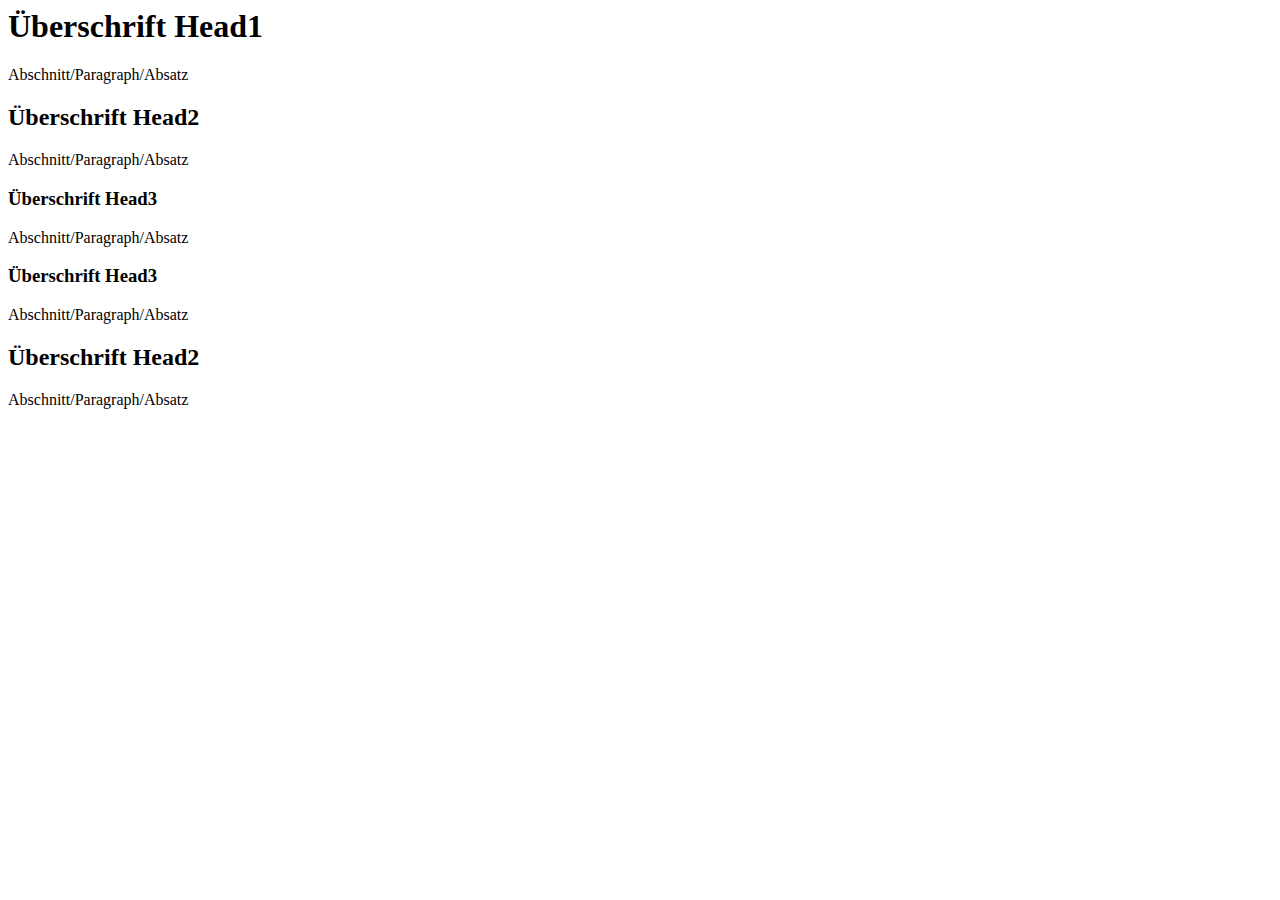
==== src/main/resources/public/index.html @ 92e9f8d7 "SEA_3.0_202100609 Verzeichnis src/main/ressources/public angelegt / Datei index.html eingestellt." ====
<html>
  <!-- head: Nicht-sichtbare Bereich -->
    <head>
      <title>Tab-Überschrift</title>
    	<meta charset="UTF-8">
    	<meta name="viewport" content="width=divice-width, initial-scale=1.0">
      </head>
  <!-- body: sichtbarer Bereich -->
  <body>

	<h1>Überschrift Head1</h1>
    <p>
    	Abschnitt/Paragraph/Absatz
    </p>

		<h2>Überschrift Head2</h2>
      	<p>
      		Abschnitt/Paragraph/Absatz
      	</p>

        	<h3>Überschrift Head3</h3>
			<p>
        		Abschnitt/Paragraph/Absatz
      		</p>

        	<h3>Überschrift Head3</h3>
			<p>
        		Abschnitt/Paragraph/Absatz
      		</p>


		<h2>Überschrift Head2</h2>
      	<p>
      		Abschnitt/Paragraph/Absatz
      	</p>




  </body>

</html>
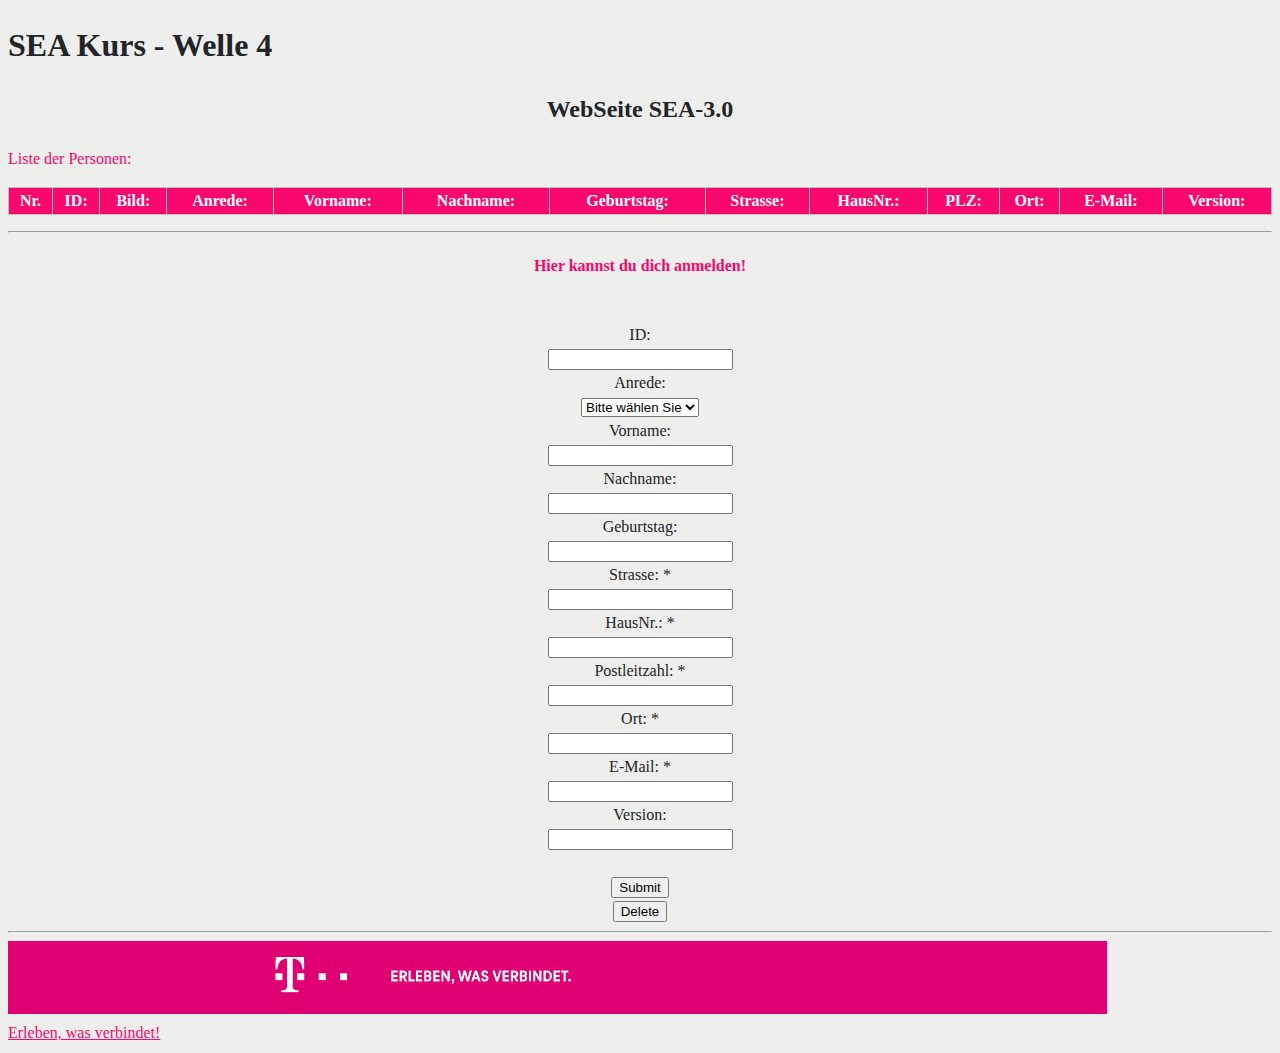
==== commit c1f1db42: "SEA_3.0_202100623 Update/ Versionierung eingebaut" ====
--- a/src/main/resources/public/index.html
+++ b/src/main/resources/public/index.html
@@ -1,42 +1,89 @@
-<html>
-  <!-- head: Nicht-sichtbare Bereich -->
-    <head>
-      <title>Tab-Überschrift</title>
-    	<meta charset="UTF-8">
-    	<meta name="viewport" content="width=divice-width, initial-scale=1.0">
-      </head>
-  <!-- body: sichtbarer Bereich -->
-  <body>
+<!DOCTYPE html>
+<html lang="de">
+<head>
+<!-- <link rel="shortcut icon" type="image/x-icon" href="images/favicon.ico"> -->
+	<link rel="icon" type="image/png" sizes="16x16" href="/images/favicon-16x16.png">
+	<link rel="icon" type="image/png" sizes="32x32" href="/images/favicon-32x32.png">
+	<link rel="icon" type="image/png" sizes="48x48" href="/images/favicon-48x48.png">
+	<link rel="icon" type="image/png" sizes="96x96" href="/images/favicon-96x96.png">
+	<link rel="icon" type="image/png" sizes="192x192" href="/images/android-chrome-192x192.png">
+	<!--  <link rel="stylesheet" href="css/normalize.css"> -->
+	<!--  <link rel="stylesheet" href="css/skeleton.css"> -->
+	<!--  <link href="css/bootstrap.min.css" rel="stylesheet"> -->
+	<link rel="stylesheet" href="css/mycss.css">
+	<meta charset="UTF-8">
+	<meta name="viewport" content="width=device-width, initial-scale=1.0">
+	<title>SEA Kurs - Personen</title>
+	<script src="javaScript/myscript.js" type="module"></script>
+</head>
+<body>
+	<h1>SEA Kurs - Welle 4</h1>
+	<h2>WebSeite SEA-3.0</h2>
+	<p>Liste der Personen:</p>
+	<table class="table table-dark" id="tid001">
+		<thead>
+			<tr>
+				<th scope="col">Nr.</th>
+				<th scope="col">ID:</th>
+				<th scope="col">Bild:</th>
+				<th scope="col">Anrede:</th>
+				<th scope="col">Vorname:</th>
+				<th scope="col">Nachname:</th>	
+				<th scope="col">Geburtstag:</th>		
+				<th scope="col">Strasse:</th>
+				<th scope="col">HausNr.:</th>
+				<th scope="col">PLZ:</th>
+				<th scope="col">Ort:</th>
+				<th scope="col">E-Mail:</th>
+				<th scope="col">Version:</th>
+			</tr>
+		</thead>
+		<tbody>
 
-	<h1>Überschrift Head1</h1>
-    <p>
-    	Abschnitt/Paragraph/Absatz
-    </p>
-
-		<h2>Überschrift Head2</h2>
-      	<p>
-      		Abschnitt/Paragraph/Absatz
-      	</p>
-
-        	<h3>Überschrift Head3</h3>
-			<p>
-        		Abschnitt/Paragraph/Absatz
-      		</p>
-
-        	<h3>Überschrift Head3</h3>
-			<p>
-        		Abschnitt/Paragraph/Absatz
-      		</p>
-
-
-		<h2>Überschrift Head2</h2>
-      	<p>
-      		Abschnitt/Paragraph/Absatz
-      	</p>
-
-
-
-
-  </body>
-
+		</tbody>
+	</table>
+	<hr>
+	<article >
+		<h4><span class="blink">Hier kannst du dich anmelden!</span></h4>
+		
+		<form id="submit"> <br>
+			<label for="id">ID:</label> <br> <input id="id" type="text"
+				name="id"> <br> <label for="anrede">Anrede:</label><br>
+			<select name="anrede" id="anrede">
+				<option value="Auswahl">Bitte wählen Sie</option>
+				<option value="Herr">Herr</option>
+				<option value="Frau">Frau</option>
+				<option value="other">Divers</option>
+			</select> <br>
+			<!--			<input type="text" id="salut" name="salut"><br> -->
+			<label for="vorname">Vorname:</label> <br> 
+			<input id="vorname" type="text" name="vorname"> <br> 
+			<label for="nachname">Nachname:</label> <br> 
+			<input id="nachname" type="text" name="nachname"> <br> 
+			<label for="bday">Geburtstag:</label> <br> 
+			<input id="bday" type="text" name="bday"> <br> 
+			<label for="str">Strasse: *</label> <br> 
+			<input type="text" id="str" name="str"> <br>
+			<label for="hausnr">HausNr.: *</label> <br> 
+			<input type="text" id="hausnr" name="hausnr"> <br> 
+			<label for="plz">Postleitzahl: *</label> <br> 
+			<input type="text" id="plz" name="plz"> <br>
+			<label for="ort">Ort: *</label> <br> 
+			<input type="text" id="ort"	name="ort"> <br> 
+			<label for="email">E-Mail: *</label> <br>
+			<input type="text" id="email"	name="email"> <br> 
+			<label for="version">Version:</label> <br>
+			<input type="text" id="version" name="version"> <br> <br>
+			<input id="button" type="submit" value="Submit"> <br> <input
+				id="delbutton" type="submit" value="Delete">
+		</form>
+	</article>
+	<hr>
+	<footer>
+	  	<img src="images/telekom.png"> <!-- "https://www.telekom.com/de"> -->
+	</footer>
+		<a href="https://www.telekom.com/de" id="id4711">
+		<botton>Werbung</botton>	
+		</a>
+</body>
 </html>
--- a/src/main/resources/public/css/skeleton.css
+++ b/src/main/resources/public/css/skeleton.css
@@ -0,0 +1,418 @@
+/*
+* Skeleton V2.0.4
+* Copyright 2014, Dave Gamache
+* www.getskeleton.com
+* Free to use under the MIT license.
+* http://www.opensource.org/licenses/mit-license.php
+* 12/29/2014
+*/
+
+
+/* Table of contents
+––––––––––––––––––––––––––––––––––––––––––––––––––
+- Grid
+- Base Styles
+- Typography
+- Links
+- Buttons
+- Forms
+- Lists
+- Code
+- Tables
+- Spacing
+- Utilities
+- Clearing
+- Media Queries
+*/
+
+
+/* Grid
+–––––––––––––––––––––––––––––––––––––––––––––––––– */
+.container {
+  position: relative;
+  width: 100%;
+  max-width: 960px;
+  margin: 0 auto;
+  padding: 0 20px;
+  box-sizing: border-box; }
+.column,
+.columns {
+  width: 100%;
+  float: left;
+  box-sizing: border-box; }
+
+/* For devices larger than 400px */
+@media (min-width: 400px) {
+  .container {
+    width: 85%;
+    padding: 0; }
+}
+
+/* For devices larger than 550px */
+@media (min-width: 550px) {
+  .container {
+    width: 80%; }
+  .column,
+  .columns {
+    margin-left: 4%; }
+  .column:first-child,
+  .columns:first-child {
+    margin-left: 0; }
+
+  .one.column,
+  .one.columns                    { width: 4.66666666667%; }
+  .two.columns                    { width: 13.3333333333%; }
+  .three.columns                  { width: 22%;            }
+  .four.columns                   { width: 30.6666666667%; }
+  .five.columns                   { width: 39.3333333333%; }
+  .six.columns                    { width: 48%;            }
+  .seven.columns                  { width: 56.6666666667%; }
+  .eight.columns                  { width: 65.3333333333%; }
+  .nine.columns                   { width: 74.0%;          }
+  .ten.columns                    { width: 82.6666666667%; }
+  .eleven.columns                 { width: 91.3333333333%; }
+  .twelve.columns                 { width: 100%; margin-left: 0; }
+
+  .one-third.column               { width: 30.6666666667%; }
+  .two-thirds.column              { width: 65.3333333333%; }
+
+  .one-half.column                { width: 48%; }
+
+  /* Offsets */
+  .offset-by-one.column,
+  .offset-by-one.columns          { margin-left: 8.66666666667%; }
+  .offset-by-two.column,
+  .offset-by-two.columns          { margin-left: 17.3333333333%; }
+  .offset-by-three.column,
+  .offset-by-three.columns        { margin-left: 26%;            }
+  .offset-by-four.column,
+  .offset-by-four.columns         { margin-left: 34.6666666667%; }
+  .offset-by-five.column,
+  .offset-by-five.columns         { margin-left: 43.3333333333%; }
+  .offset-by-six.column,
+  .offset-by-six.columns          { margin-left: 52%;            }
+  .offset-by-seven.column,
+  .offset-by-seven.columns        { margin-left: 60.6666666667%; }
+  .offset-by-eight.column,
+  .offset-by-eight.columns        { margin-left: 69.3333333333%; }
+  .offset-by-nine.column,
+  .offset-by-nine.columns         { margin-left: 78.0%;          }
+  .offset-by-ten.column,
+  .offset-by-ten.columns          { margin-left: 86.6666666667%; }
+  .offset-by-eleven.column,
+  .offset-by-eleven.columns       { margin-left: 95.3333333333%; }
+
+  .offset-by-one-third.column,
+  .offset-by-one-third.columns    { margin-left: 34.6666666667%; }
+  .offset-by-two-thirds.column,
+  .offset-by-two-thirds.columns   { margin-left: 69.3333333333%; }
+
+  .offset-by-one-half.column,
+  .offset-by-one-half.columns     { margin-left: 52%; }
+
+}
+
+
+/* Base Styles
+–––––––––––––––––––––––––––––––––––––––––––––––––– */
+/* NOTE
+html is set to 62.5% so that all the REM measurements throughout Skeleton
+are based on 10px sizing. So basically 1.5rem = 15px :) */
+html {
+  font-size: 62.5%; }
+body {
+  font-size: 1.5em; /* currently ems cause chrome bug misinterpreting rems on body element */
+  line-height: 1.6;
+  font-weight: 400;
+  font-family: "Raleway", "HelveticaNeue", "Helvetica Neue", Helvetica, Arial, sans-serif;
+  color: #222; }
+
+
+/* Typography
+–––––––––––––––––––––––––––––––––––––––––––––––––– */
+h1, h2, h3, h4, h5, h6 {
+  margin-top: 0;
+  margin-bottom: 2rem;
+  font-weight: 300; }
+h1 { font-size: 4.0rem; line-height: 1.2;  letter-spacing: -.1rem;}
+h2 { font-size: 3.6rem; line-height: 1.25; letter-spacing: -.1rem; }
+h3 { font-size: 3.0rem; line-height: 1.3;  letter-spacing: -.1rem; }
+h4 { font-size: 2.4rem; line-height: 1.35; letter-spacing: -.08rem; }
+h5 { font-size: 1.8rem; line-height: 1.5;  letter-spacing: -.05rem; }
+h6 { font-size: 1.5rem; line-height: 1.6;  letter-spacing: 0; }
+
+/* Larger than phablet */
+@media (min-width: 550px) {
+  h1 { font-size: 5.0rem; }
+  h2 { font-size: 4.2rem; }
+  h3 { font-size: 3.6rem; }
+  h4 { font-size: 3.0rem; }
+  h5 { font-size: 2.4rem; }
+  h6 { font-size: 1.5rem; }
+}
+
+p {
+  margin-top: 0; }
+
+
+/* Links
+–––––––––––––––––––––––––––––––––––––––––––––––––– */
+a {
+  color: #1EAEDB; }
+a:hover {
+  color: #0FA0CE; }
+
+
+/* Buttons
+–––––––––––––––––––––––––––––––––––––––––––––––––– */
+.button,
+button,
+input[type="submit"],
+input[type="reset"],
+input[type="button"] {
+  display: inline-block;
+  height: 38px;
+  padding: 0 30px;
+  color: #555;
+  text-align: center;
+  font-size: 11px;
+  font-weight: 600;
+  line-height: 38px;
+  letter-spacing: .1rem;
+  text-transform: uppercase;
+  text-decoration: none;
+  white-space: nowrap;
+  background-color: transparent;
+  border-radius: 4px;
+  border: 1px solid #bbb;
+  cursor: pointer;
+  box-sizing: border-box; }
+.button:hover,
+button:hover,
+input[type="submit"]:hover,
+input[type="reset"]:hover,
+input[type="button"]:hover,
+.button:focus,
+button:focus,
+input[type="submit"]:focus,
+input[type="reset"]:focus,
+input[type="button"]:focus {
+  color: #333;
+  border-color: #888;
+  outline: 0; }
+.button.button-primary,
+button.button-primary,
+input[type="submit"].button-primary,
+input[type="reset"].button-primary,
+input[type="button"].button-primary {
+  color: #FFF;
+  background-color: #33C3F0;
+  border-color: #33C3F0; }
+.button.button-primary:hover,
+button.button-primary:hover,
+input[type="submit"].button-primary:hover,
+input[type="reset"].button-primary:hover,
+input[type="button"].button-primary:hover,
+.button.button-primary:focus,
+button.button-primary:focus,
+input[type="submit"].button-primary:focus,
+input[type="reset"].button-primary:focus,
+input[type="button"].button-primary:focus {
+  color: #FFF;
+  background-color: #1EAEDB;
+  border-color: #1EAEDB; }
+
+
+/* Forms
+–––––––––––––––––––––––––––––––––––––––––––––––––– */
+input[type="email"],
+input[type="number"],
+input[type="search"],
+input[type="text"],
+input[type="tel"],
+input[type="url"],
+input[type="password"],
+textarea,
+select {
+  height: 38px;
+  padding: 6px 10px; /* The 6px vertically centers text on FF, ignored by Webkit */
+  background-color: #fff;
+  border: 1px solid #D1D1D1;
+  border-radius: 4px;
+  box-shadow: none;
+  box-sizing: border-box; }
+/* Removes awkward default styles on some inputs for iOS */
+input[type="email"],
+input[type="number"],
+input[type="search"],
+input[type="text"],
+input[type="tel"],
+input[type="url"],
+input[type="password"],
+textarea {
+  -webkit-appearance: none;
+     -moz-appearance: none;
+          appearance: none; }
+textarea {
+  min-height: 65px;
+  padding-top: 6px;
+  padding-bottom: 6px; }
+input[type="email"]:focus,
+input[type="number"]:focus,
+input[type="search"]:focus,
+input[type="text"]:focus,
+input[type="tel"]:focus,
+input[type="url"]:focus,
+input[type="password"]:focus,
+textarea:focus,
+select:focus {
+  border: 1px solid #33C3F0;
+  outline: 0; }
+label,
+legend {
+  display: block;
+  margin-bottom: .5rem;
+  font-weight: 600; }
+fieldset {
+  padding: 0;
+  border-width: 0; }
+input[type="checkbox"],
+input[type="radio"] {
+  display: inline; }
+label > .label-body {
+  display: inline-block;
+  margin-left: .5rem;
+  font-weight: normal; }
+
+
+/* Lists
+–––––––––––––––––––––––––––––––––––––––––––––––––– */
+ul {
+  list-style: circle inside; }
+ol {
+  list-style: decimal inside; }
+ol, ul {
+  padding-left: 0;
+  margin-top: 0; }
+ul ul,
+ul ol,
+ol ol,
+ol ul {
+  margin: 1.5rem 0 1.5rem 3rem;
+  font-size: 90%; }
+li {
+  margin-bottom: 1rem; }
+
+
+/* Code
+–––––––––––––––––––––––––––––––––––––––––––––––––– */
+code {
+  padding: .2rem .5rem;
+  margin: 0 .2rem;
+  font-size: 90%;
+  white-space: nowrap;
+  background: #F1F1F1;
+  border: 1px solid #E1E1E1;
+  border-radius: 4px; }
+pre > code {
+  display: block;
+  padding: 1rem 1.5rem;
+  white-space: pre; }
+
+
+/* Tables
+–––––––––––––––––––––––––––––––––––––––––––––––––– */
+th,
+td {
+  padding: 12px 15px;
+  text-align: left;
+  border-bottom: 1px solid #E1E1E1; }
+th:first-child,
+td:first-child {
+  padding-left: 0; }
+th:last-child,
+td:last-child {
+  padding-right: 0; }
+
+
+/* Spacing
+–––––––––––––––––––––––––––––––––––––––––––––––––– */
+button,
+.button {
+  margin-bottom: 1rem; }
+input,
+textarea,
+select,
+fieldset {
+  margin-bottom: 1.5rem; }
+pre,
+blockquote,
+dl,
+figure,
+table,
+p,
+ul,
+ol,
+form {
+  margin-bottom: 2.5rem; }
+
+
+/* Utilities
+–––––––––––––––––––––––––––––––––––––––––––––––––– */
+.u-full-width {
+  width: 100%;
+  box-sizing: border-box; }
+.u-max-full-width {
+  max-width: 100%;
+  box-sizing: border-box; }
+.u-pull-right {
+  float: right; }
+.u-pull-left {
+  float: left; }
+
+
+/* Misc
+–––––––––––––––––––––––––––––––––––––––––––––––––– */
+hr {
+  margin-top: 3rem;
+  margin-bottom: 3.5rem;
+  border-width: 0;
+  border-top: 1px solid #E1E1E1; }
+
+
+/* Clearing
+–––––––––––––––––––––––––––––––––––––––––––––––––– */
+
+/* Self Clearing Goodness */
+.container:after,
+.row:after,
+.u-cf {
+  content: "";
+  display: table;
+  clear: both; }
+
+
+/* Media Queries
+–––––––––––––––––––––––––––––––––––––––––––––––––– */
+/*
+Note: The best way to structure the use of media queries is to create the queries
+near the relevant code. For example, if you wanted to change the styles for buttons
+on small devices, paste the mobile query code up in the buttons section and style it
+there.
+*/
+
+
+/* Larger than mobile */
+@media (min-width: 400px) {}
+
+/* Larger than phablet (also point when grid becomes active) */
+@media (min-width: 550px) {}
+
+/* Larger than tablet */
+@media (min-width: 750px) {}
+
+/* Larger than desktop */
+@media (min-width: 1000px) {}
+
+/* Larger than Desktop HD */
+@media (min-width: 1200px) {}
--- a/src/main/resources/public/css/mycss.css
+++ b/src/main/resources/public/css/mycss.css
@@ -0,0 +1,69 @@
+@charset "UTF-8";
+
+body {
+    font-family: var(--bs-font-sans-serif);
+        -bs-font-sans-serif: system-ui, -apple-system, "Segoe UI", Roboto, "Helvetica Neue", Arial, "Noto Sans", "Liberation Sans", sans-serif, "Apple Color Emoji", "Segoe UI Emoji", "Segoe UI Symbol", "Noto Color Emoji";
+    font-size: 1rem;
+    line-height: 1.5;
+    color: #212529;
+    background-color: #eeeeec;
+/*    background-size: cover; */
+/*    background-image:  url(""); */
+/*    text-align: center; */
+}
+
+h2 { 
+	text-align: center; 
+	}
+
+h4 { 
+	text-align: center; 
+	}
+
+p,a { 
+	color: #f9076d; 
+	}
+
+form {
+	text-align: center;
+}
+
+table {
+	caption-side: bottom;
+    border-collapse: collapse;
+    box-sizing: border-box;
+    vertical-align: middle;
+    width: 100%;
+	margin-bottom: 1rem;
+	color: #204a87;
+    vertical-align: top;
+    border-color: #888a85;
+	background-color: #ffffff;}
+
+th {
+	border: 1px solid #bbc0b8;
+	background-color: #f9076d;
+	color: #ffffff;	
+}
+
+td {
+	border: 1px solid #bbc0b8;
+	text-align: center;
+}
+
+.blink {
+    animation-name: animation_blink;
+    animation-timing-function: ease-in;
+    animation-duration: 2s; 
+    animation-iteration-count: infinite;
+    color: #f9076d;            
+}
+@keyframes animation_blink {
+    0% { opacity: 1; }
+    50% { opacity: 0.1; }
+    100% { opacity: 1; }    
+}
+
+
+
+
